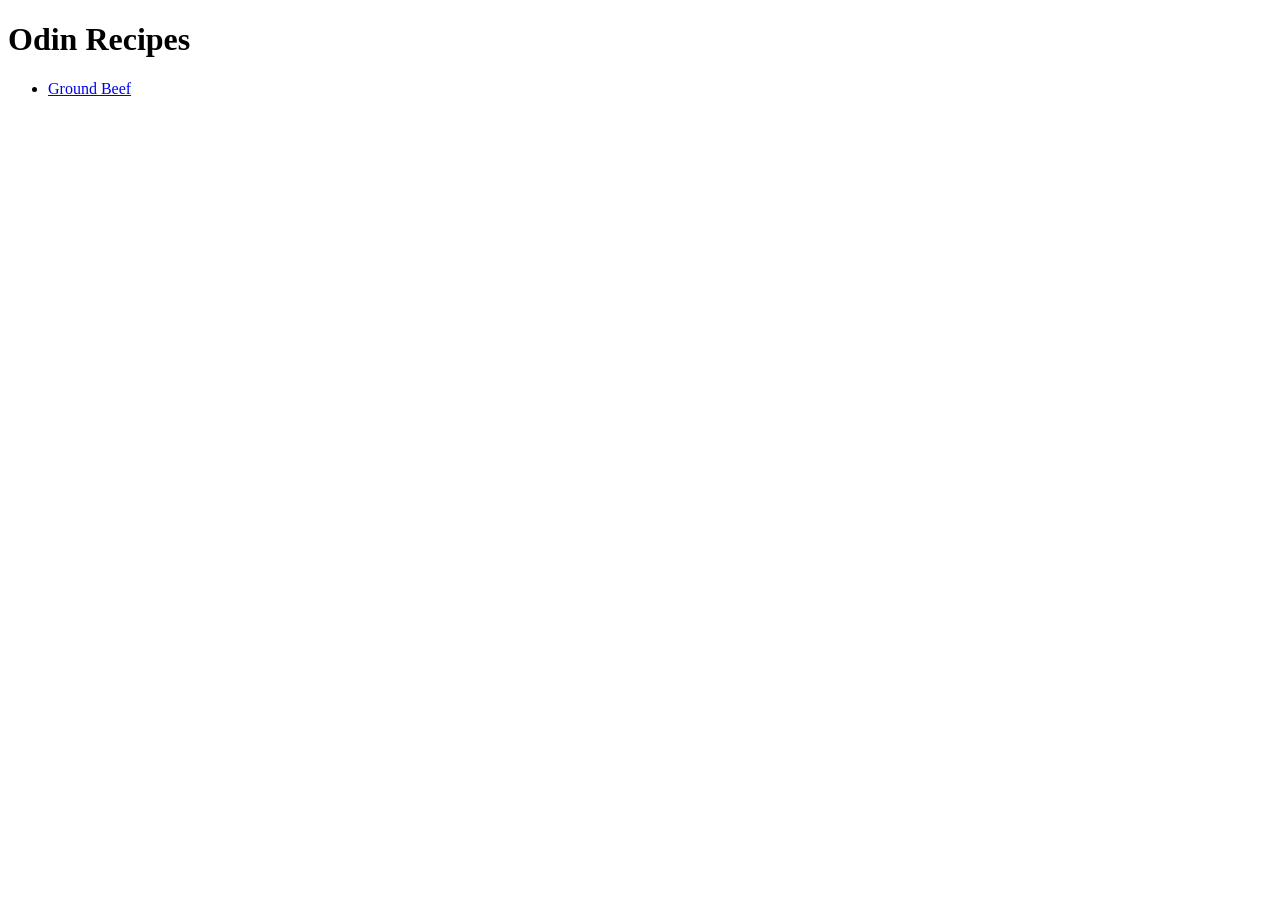
==== index.html @ f8bb2c93 "Create index.html, recipe folder, and README.md" ====
<!DOCTYPE html>
<html lang="en">
    <head>
        <meta charset="UTF-8">
        <meta name="viewport" content="width=device-width, initial-scale=1.0">
        <title>Recipe</title>
    </head>
    <body>
        <h1>Odin Recipes</h1>
        <ul>
            <li><a href="recipes/noobprogrammer67s-ground-beef.html">Ground Beef</a></li>
        </ul>
        
    </body>
</html>
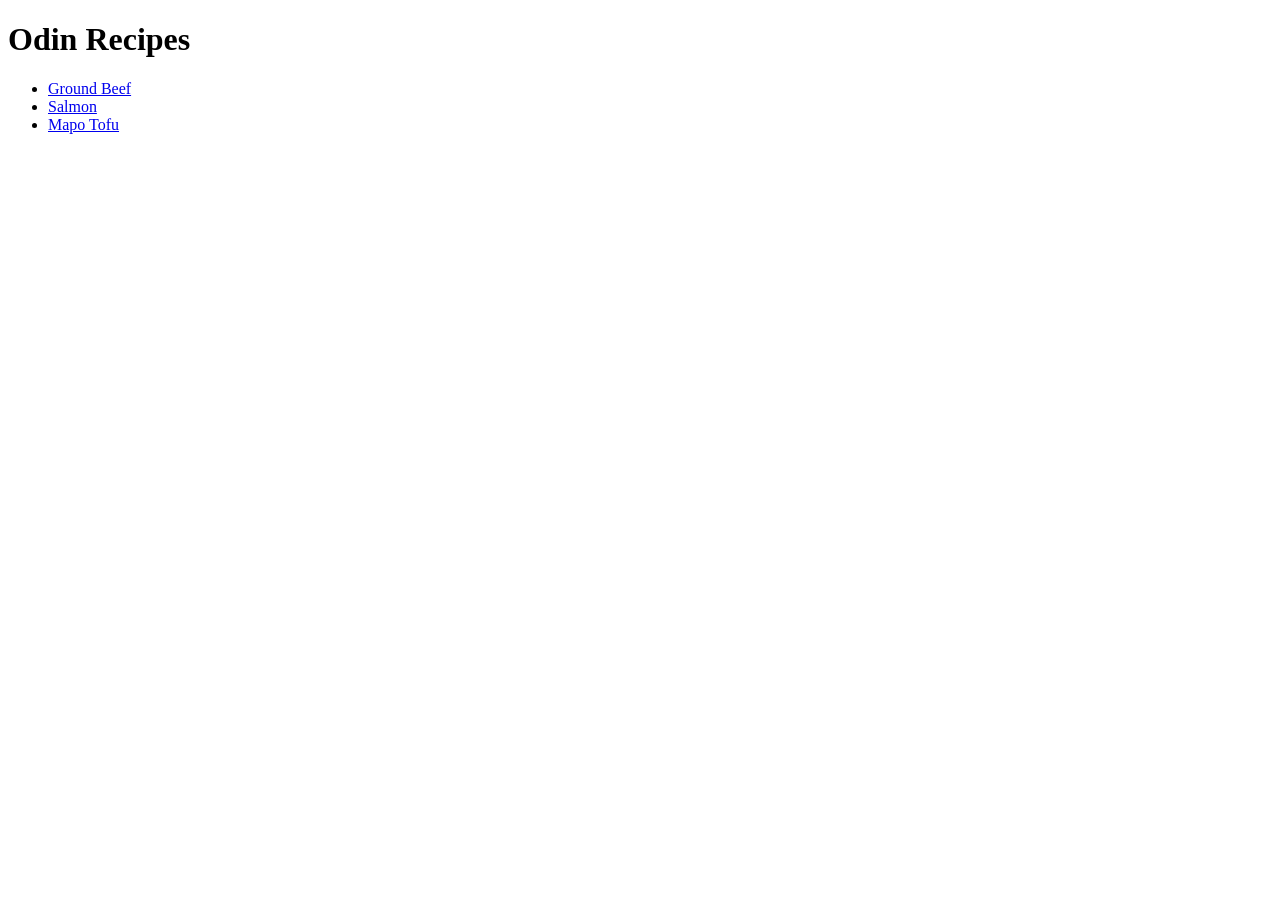
==== commit d2c2ae9a: "Add links to index.html, create ..recipes/salmon.html and ..recipes/mapo-tofu.html" ====
--- a/index.html
+++ b/index.html
@@ -9,7 +9,8 @@
         <h1>Odin Recipes</h1>
         <ul>
             <li><a href="recipes/noobprogrammer67s-ground-beef.html">Ground Beef</a></li>
+            <li><a href="recipes/salmon.html">Salmon</a></li>
+            <li><a href="recipes/mapo-tofu.html">Mapo Tofu</a></li>
         </ul>
-        
     </body>
 </html>
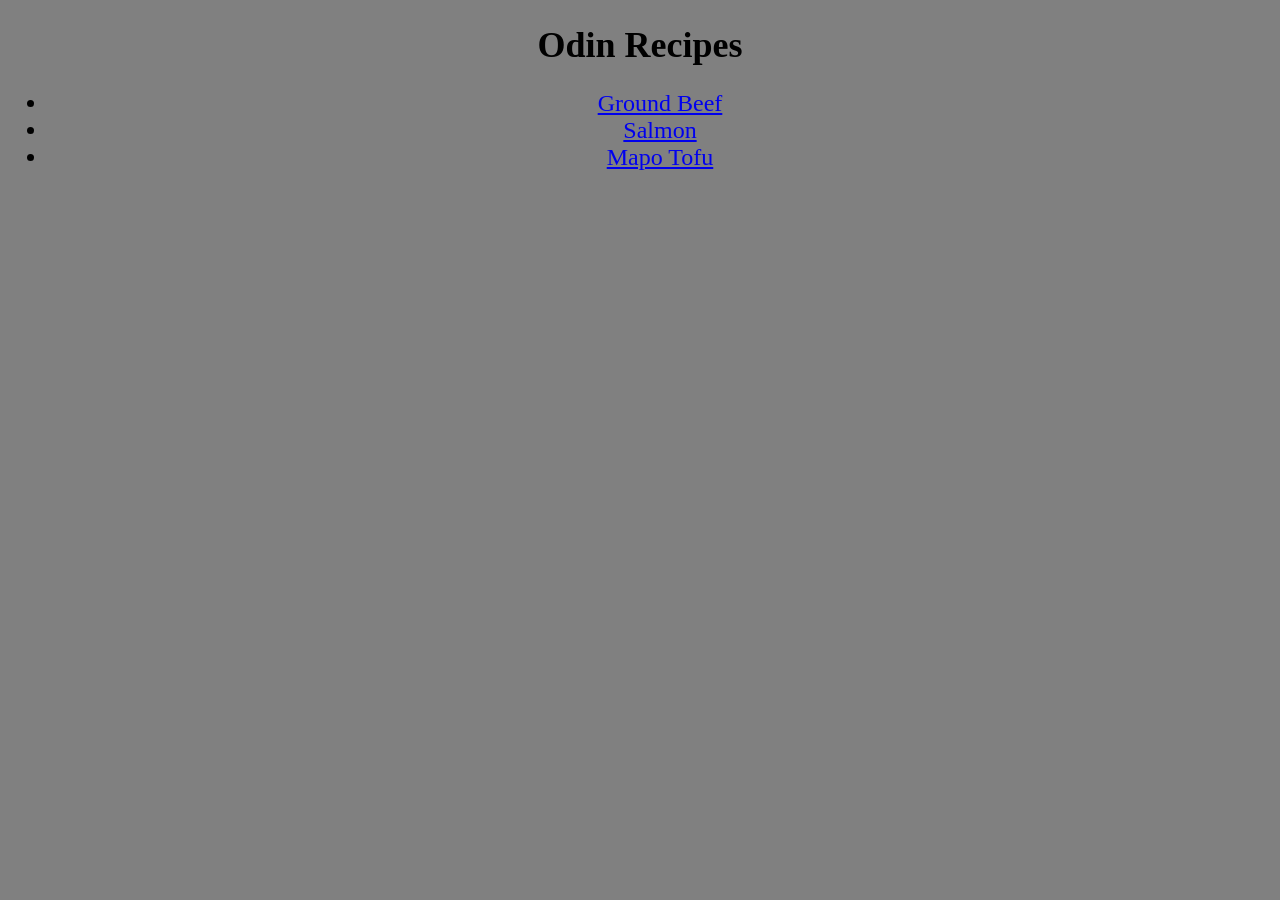
==== commit 7ff7e6ad: "Create style.css edit index and recipe" ====
--- a/index.html
+++ b/index.html
@@ -3,14 +3,15 @@
     <head>
         <meta charset="UTF-8">
         <meta name="viewport" content="width=device-width, initial-scale=1.0">
-        <title>Recipe</title>
+        <title>Recipes</title>
+        <link rel="stylesheet" href="style.css">
     </head>
     <body>
-        <h1>Odin Recipes</h1>
+        <h1 id="front-title">Odin Recipes</h1>
         <ul>
-            <li><a href="recipes/noobprogrammer67s-ground-beef.html">Ground Beef</a></li>
-            <li><a href="recipes/salmon.html">Salmon</a></li>
-            <li><a href="recipes/mapo-tofu.html">Mapo Tofu</a></li>
+            <li class="front-page"><a href="recipes/noobprogrammer67s-ground-beef.html">Ground Beef</a></li>
+            <li class="front-page"><a href="recipes/salmon.html">Salmon</a></li>
+            <li class="front-page"><a href="recipes/mapo-tofu.html">Mapo Tofu</a></li>
         </ul>
     </body>
 </html>
--- a/style.css
+++ b/style.css
@@ -0,0 +1,28 @@
+body {
+    font-family: fantasy;
+    background-color: gray;
+    color: rgb(0, 0, 0);
+}
+
+.front-page {
+    font-size: 24px;
+    text-align: center;
+}
+
+#front-title {
+    font-size: 36px;
+    text-align: center;
+}
+
+img {
+    display: block;
+    margin: auto;
+    width: 25%;
+}
+
+h1,
+h2,
+ul,
+ol {
+    text-align: center;
+}
